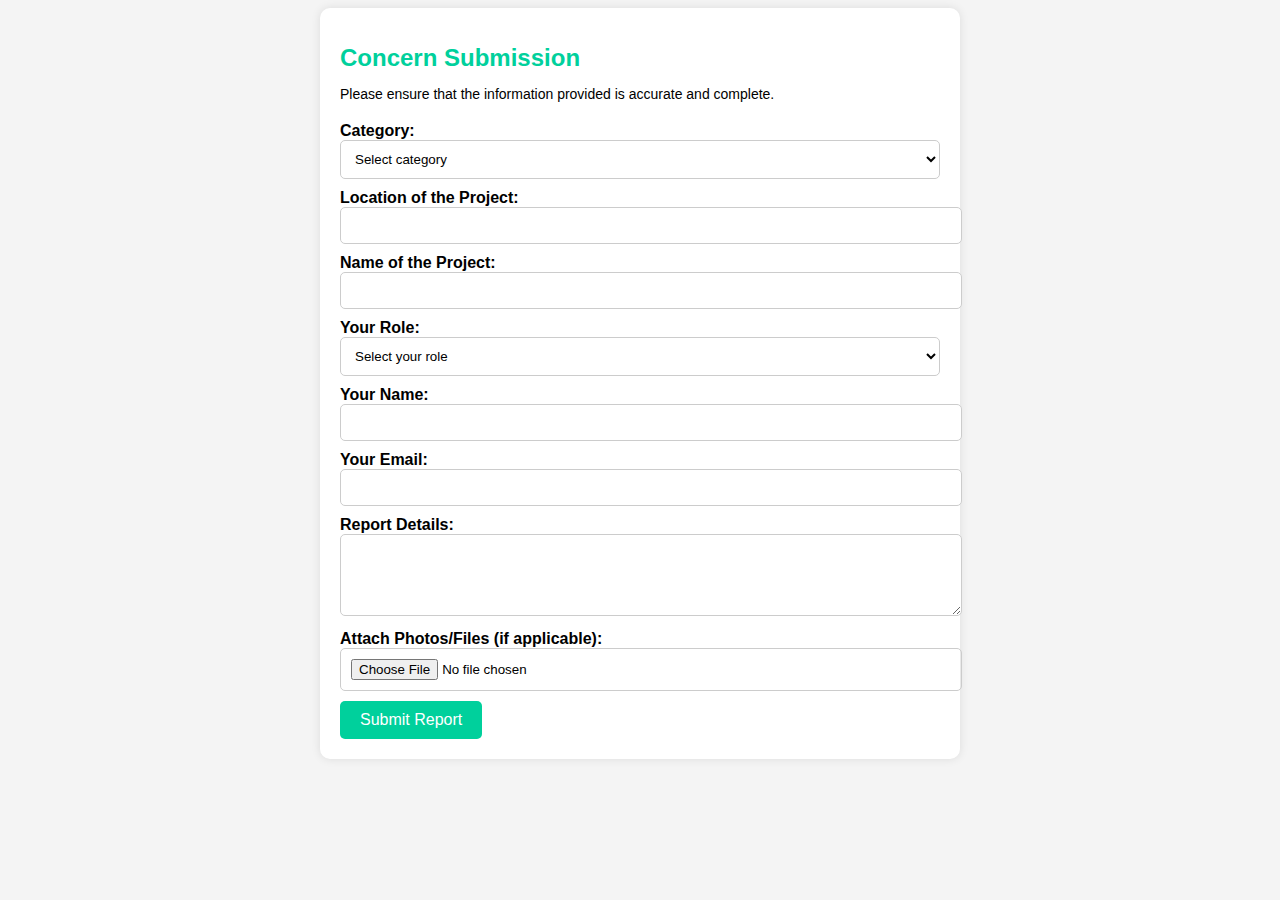
==== templates/ReportCorruption/rc.html @ cd1b48db "updated frontend" ====
<!DOCTYPE html>
<html lang="en">
<head>
    <meta charset="UTF-8">
    <meta name="viewport" content="width=device-width, initial-scale=1.0">
    <title>Concern Submission</title>
    <link rel="stylesheet" href="styles.css">
    <style>
        body {
            font-family: Arial, sans-serif;
            background-color: #f4f4f4;
            color: #000000;
        }

        .container {
            max-width: 600px;
            margin: 0 auto;
            background-color: #ffffff;
            padding: 20px;
            border-radius: 10px;
            box-shadow: 0px 0px 10px rgba(0, 0, 0, 0.1);
        }

        .heading {
            font-size: 24px;
            margin-bottom: 10px;
            color: #00D09C;
        }

        .disclaimer {
            font-size: 14px;
            margin-bottom: 20px;
        }

        .form-label {
            font-weight: bold;
            color: #000000;
        }

        .form-input {
            width: 100%;
            padding: 10px;
            margin-bottom: 10px;
            border: 1px solid #ccc;
            border-radius: 5px;
        }

        .select-input {
            width: 100%;
            padding: 10px;
            margin-bottom: 10px;
            border: 1px solid #ccc;
            border-radius: 5px;
            background-color: #ffffff;
            color: #000000;
        }

        .submit-button {
            background-color: #00D09C;
            color: #ffffff;
            padding: 10px 20px;
            border: none;
            border-radius: 5px;
            font-size: 16px;
            cursor: pointer;
        }

        .file-input {
            margin-top: 10px;
        }
    </style>
</head>
<body>
    <div class="container">
        <h1 class="heading">Concern Submission</h1>
        <p class="disclaimer">Please ensure that the information provided is accurate and complete.</p>
        <form id="reportForm">
            <label class="form-label" for="category">Category:</label>
            <select class="select-input" id="category" name="category" required>
                <option value="" disabled selected>Select category</option>
                <option value="Misuse of Funds">Misuse of Funds</option>
                <option value="Substandard Materials">Substandard Materials</option>
                <option value="Worker Exploitation">Worker Exploitation</option>
                <option value="Inventory Mismanagement">Inventory Mismanagement</option>
                <option value="Safety Violations">Safety Violations</option>
                <option value="Other">Other</option>
            </select><br>

            <label class="form-label" for="location">Location of the Project:</label>
            <input class="form-input" type="text" id="location" name="location" required><br>

            <label class="form-label" for="projectName">Name of the Project:</label>
            <input class="form-input" type="text" id="projectName" name="projectName"><br>

            <label class="form-label" for="role">Your Role:</label>
            <select class="select-input" id="role" name="role" required>
                <option value="" disabled selected>Select your role</option>
                <option value="Citizen">Citizen</option>
                <option value="Contractor">Contractor</option>
                <option value="Worker">Worker</option>
            </select><br>

            <label class="form-label" for="name">Your Name:</label>
            <input class="form-input" type="text" id="name" name="name" required><br>

            <label class="form-label" for="email">Your Email:</label>
            <input class="form-input" type="email" id="email" name="email" required><br>

            <label class="form-label" for="details">Report Details:</label><br>
            <textarea class="form-input" id="details" name="details" rows="4" cols="50" required></textarea><br>

            <label class="form-label file-input" for="files">Attach Photos/Files (if applicable):</label><br>
            <input class="form-input" type="file" id="files" name="files"><br>

            <input class="submit-button" type="submit" value="Submit Report">
        </form>
        <div id="confirmation" style="display:none;">
            Thank you for your report. Your input is valuable.
        </div>
    </div>

    <script src="script.js"></script>
</body>
</html>
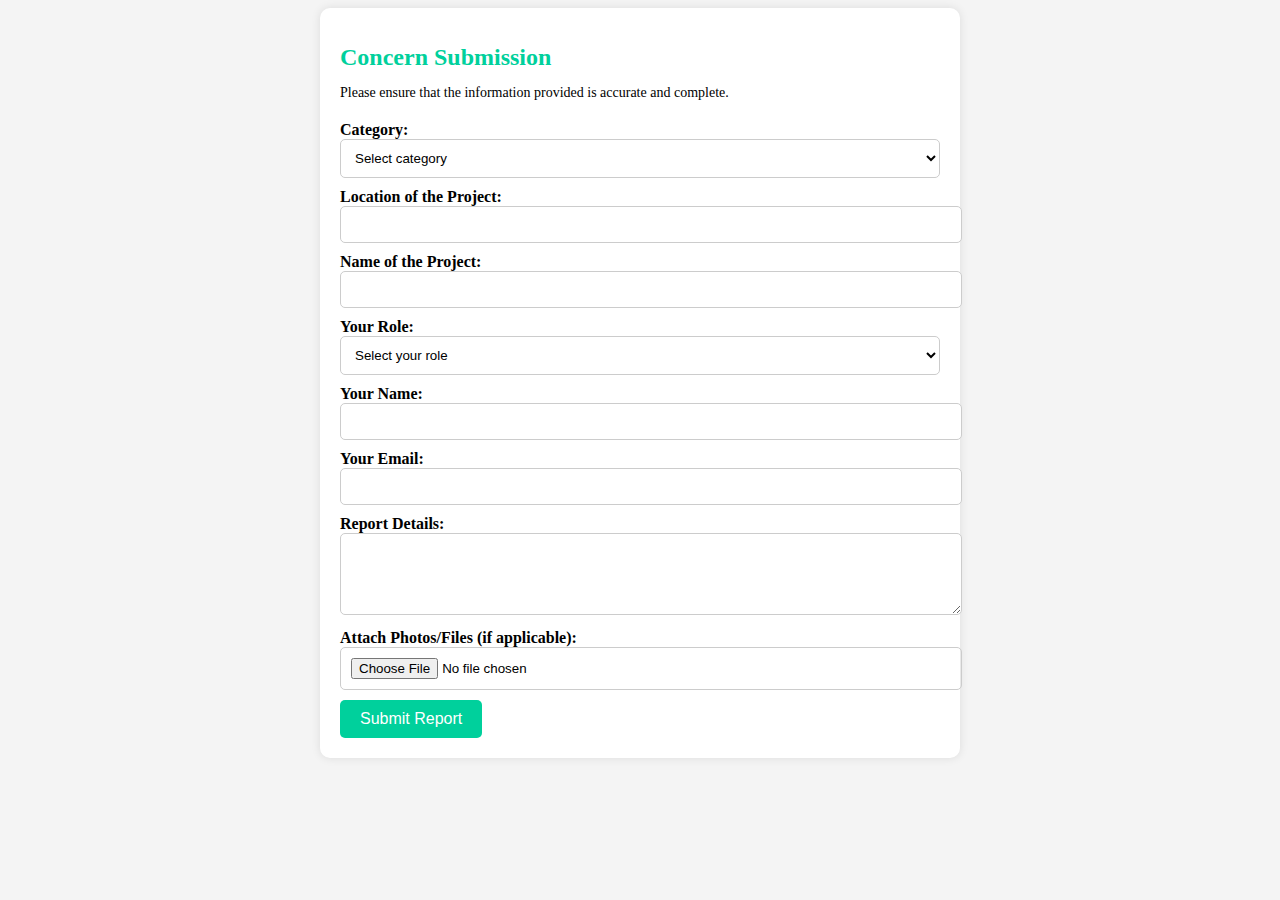
==== commit 3399cd7a: "Upgrading the CSS" ====
--- a/templates/ReportCorruption/rc.html
+++ b/templates/ReportCorruption/rc.html
@@ -3,11 +3,11 @@
 <head>
     <meta charset="UTF-8">
     <meta name="viewport" content="width=device-width, initial-scale=1.0">
+    <link rel="stylesheet" href="https://cdnjs.cloudflare.com/ajax/libs/font-awesome/6.1.1/css/all.min.css">
     <title>Concern Submission</title>
     <link rel="stylesheet" href="styles.css">
     <style>
         body {
-            font-family: Arial, sans-serif;
             background-color: #f4f4f4;
             color: #000000;
         }
